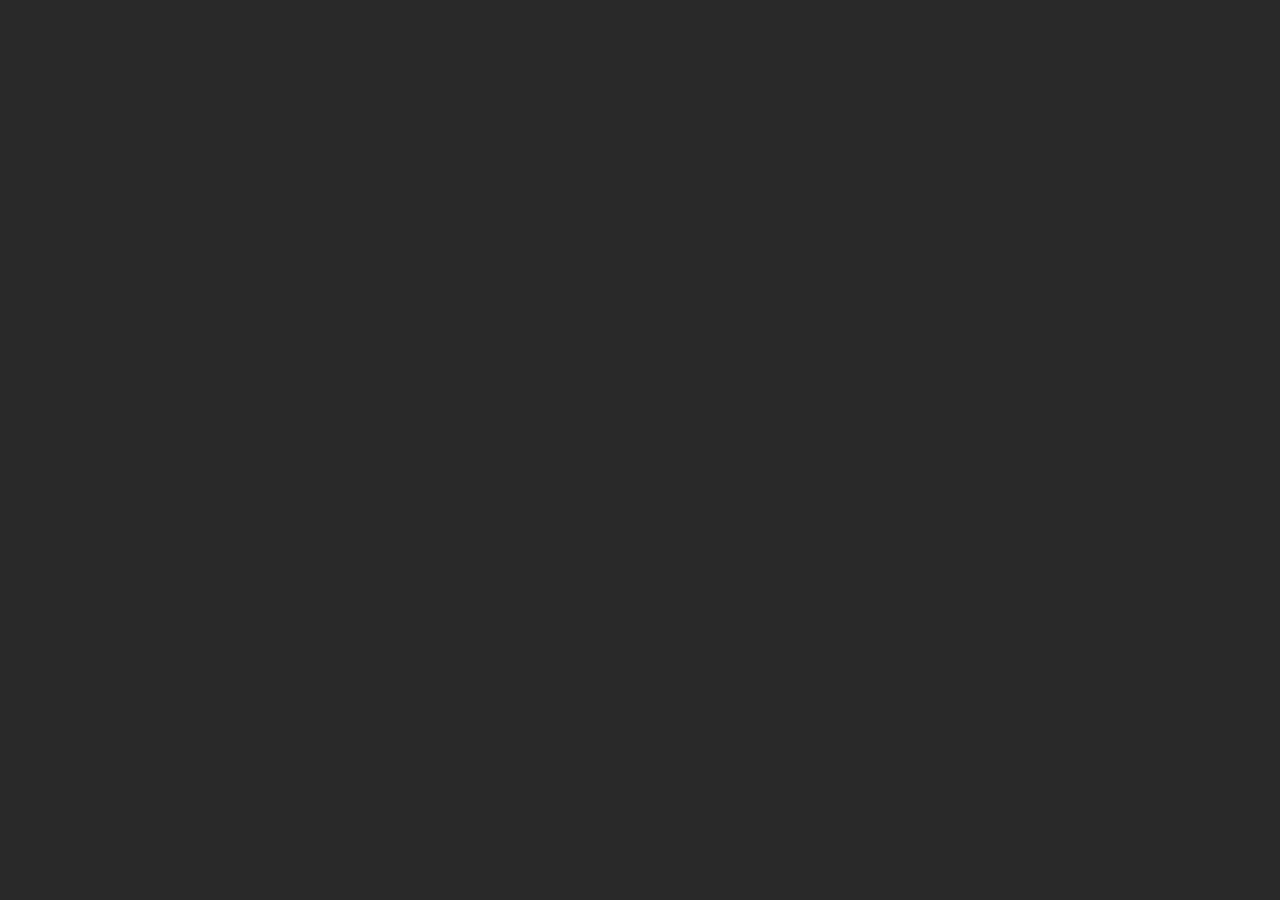
==== index.html @ 09900ca1 "feat(Scroll): Progress bar" ====
<!DOCTYPE html>
<html lang="en">

<head>
    <meta charset="UTF-8">
    <meta name="viewport" content="width=device-width, initial-scale=1.0">
    <link rel="stylesheet" href="styles.css">
    <script src="main.js" defer></script>
    <title>Scroll Driven Animation</title>
</head>

<body>
    <div class="progress"></div>
</body>

</html>
---- styles.css ----
body {
    display: flex;
    flex-direction: column;
    align-items: center;
    gap: 1rem;
    background-color: #292929;
}

html {
    scroll-timeline: --progress-bar block;
}

@keyframes slide-in {
    from {
        opacity: 0;
        transform: translateY(10vh);
    }
}

@keyframes scroll-progress {
    from {
        width: 0%;
    }

    to {
        width: 100%;
    }
}

.card {
    background-color: #444444;
    border-radius: 10px;
    view-timeline-name: --item-timeline;
    animation: slide-in both;
    animation-timeline: --item-timeline;
    animation-range: contain 0% contain 200%;
}

.progress {
    z-index: 100;
    background-color: #2bdba1;
    position: fixed;
    animation: scroll-progress auto linear;
    animation-timeline: --progress-bar;
    top: 0;
    left: 0;
    height: 1rem;
}
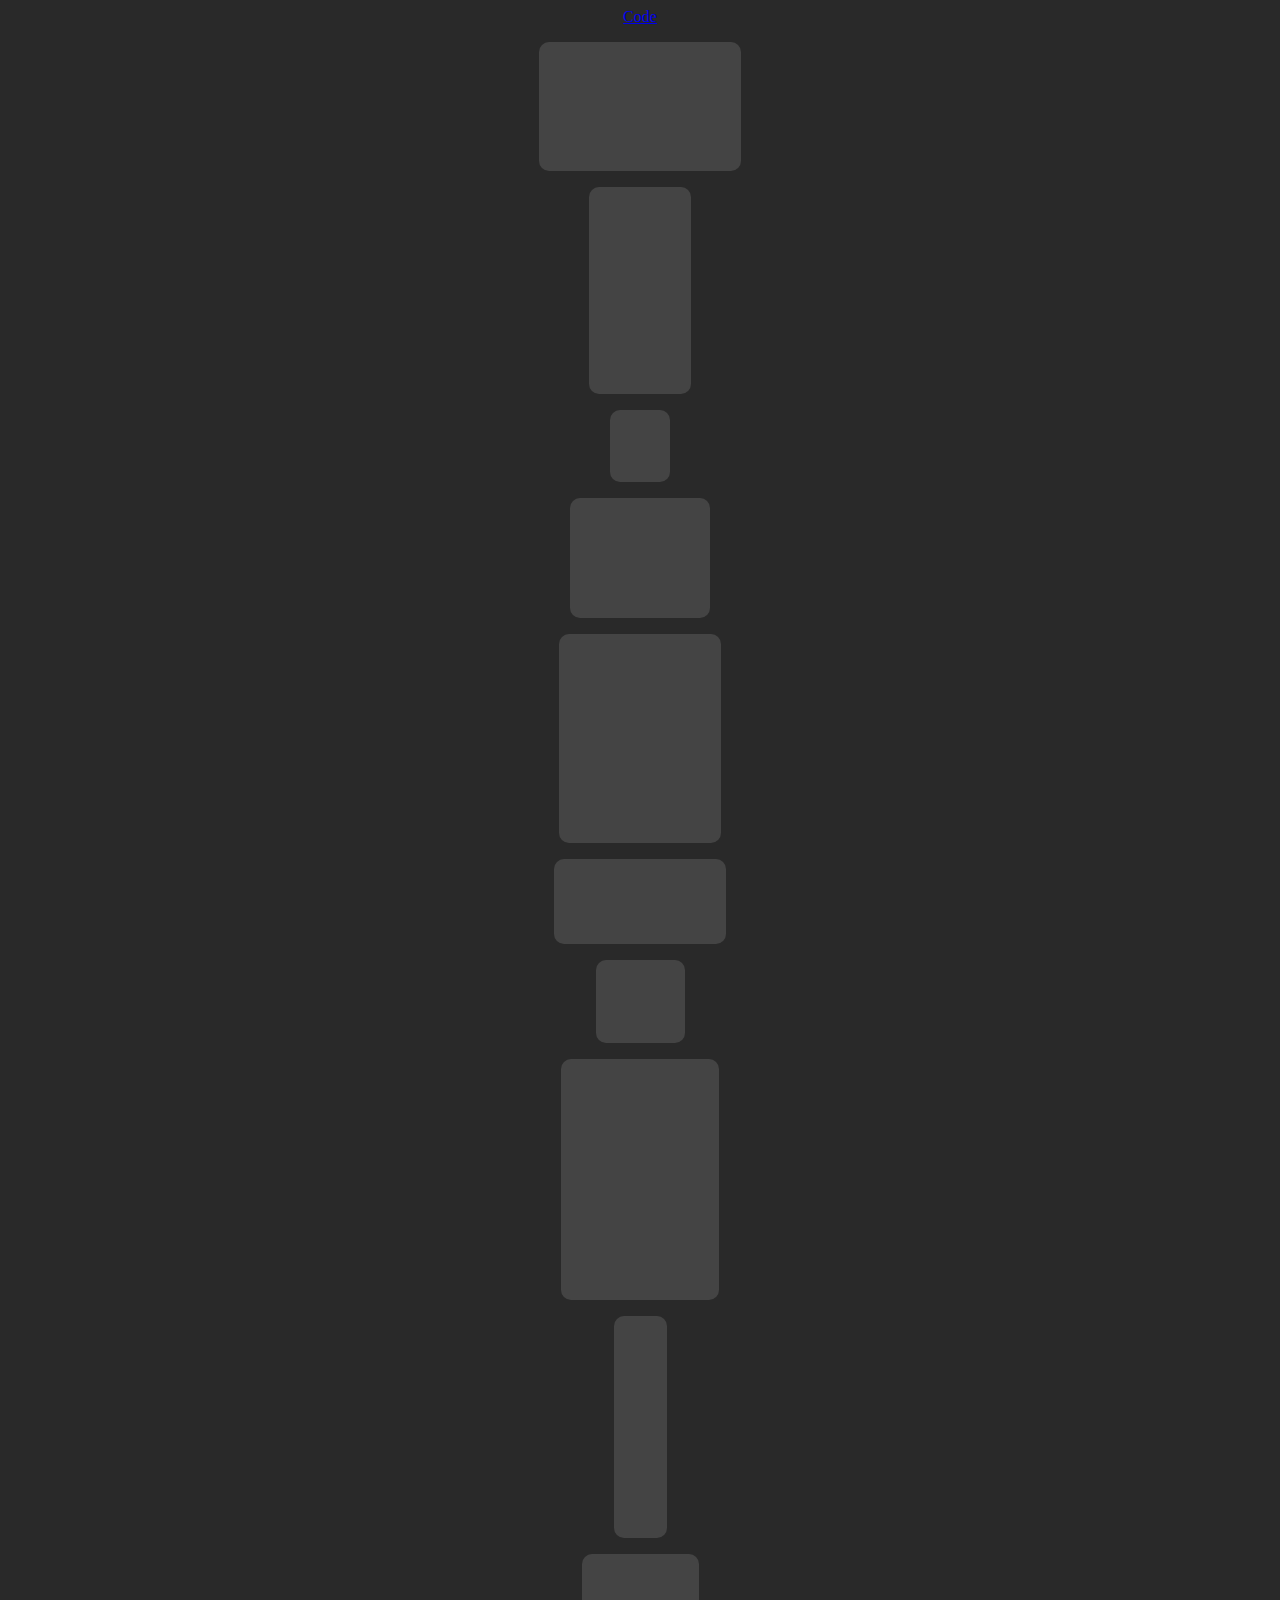
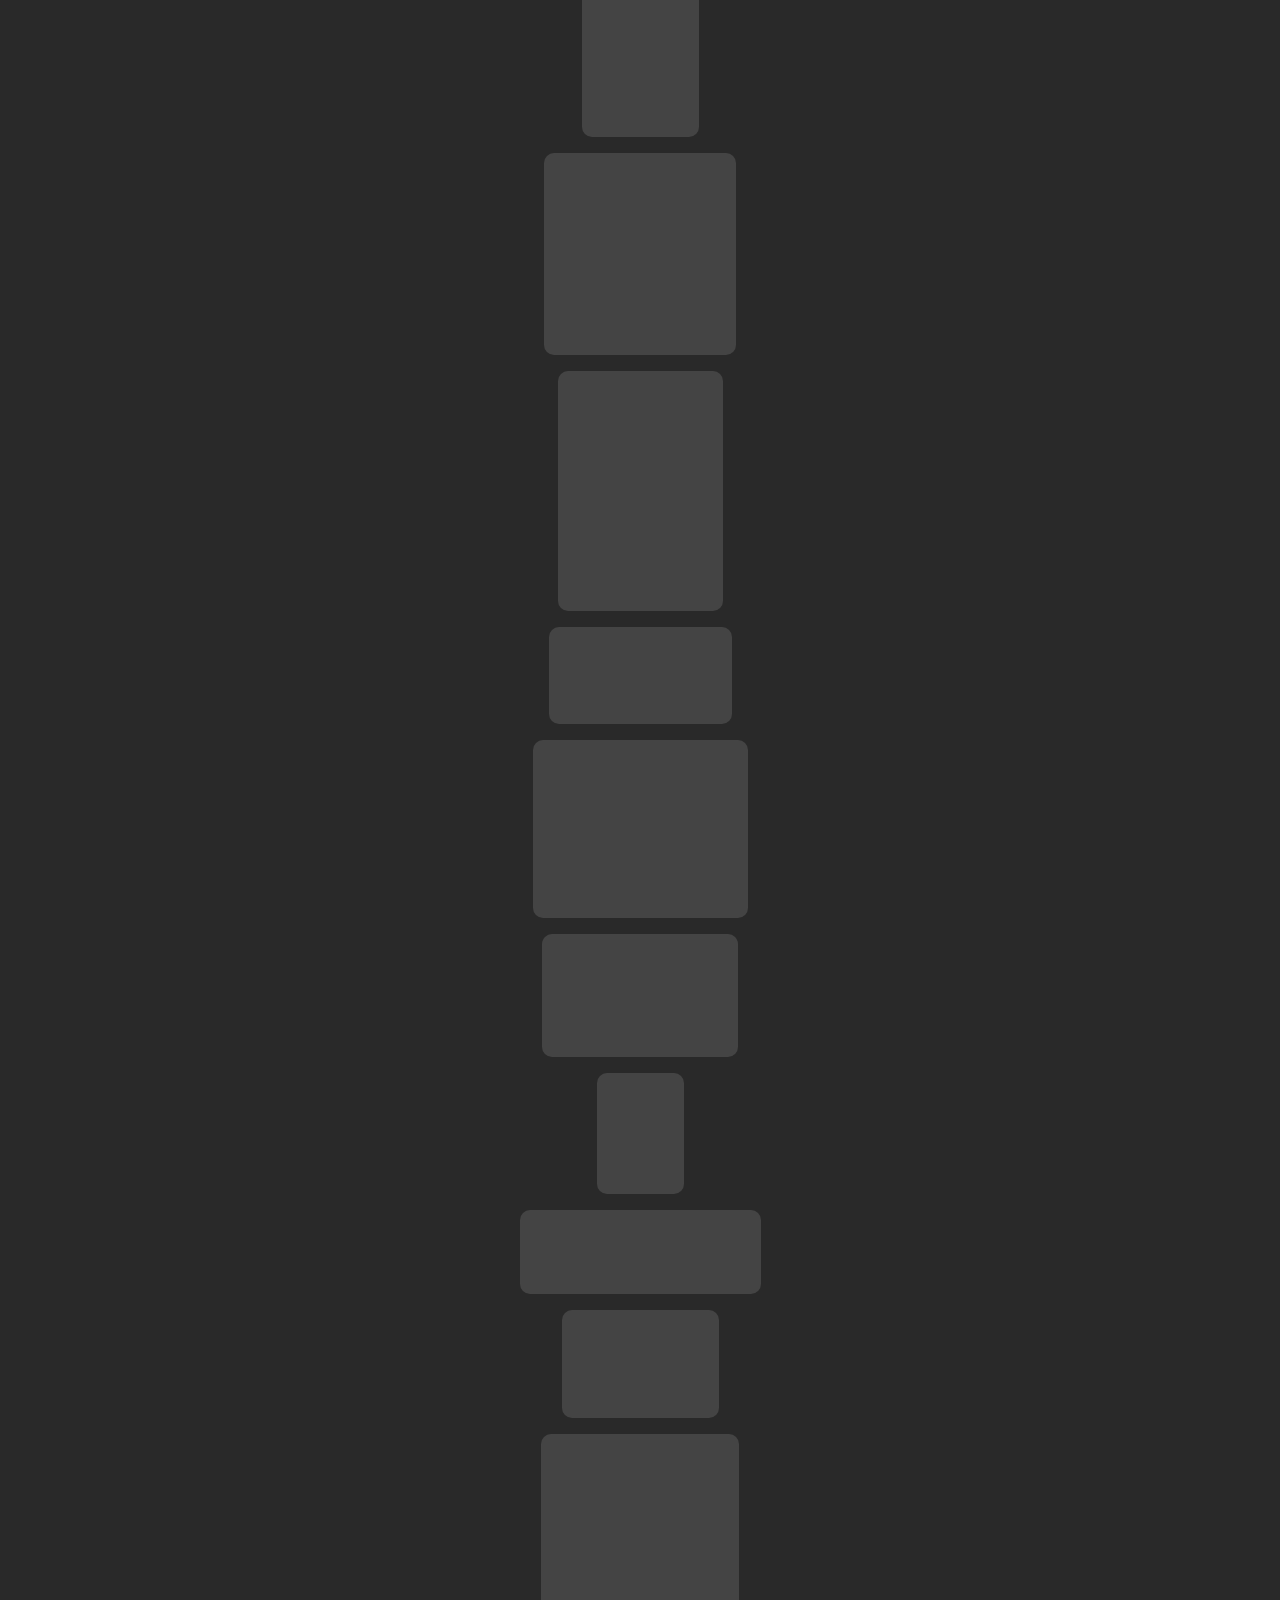
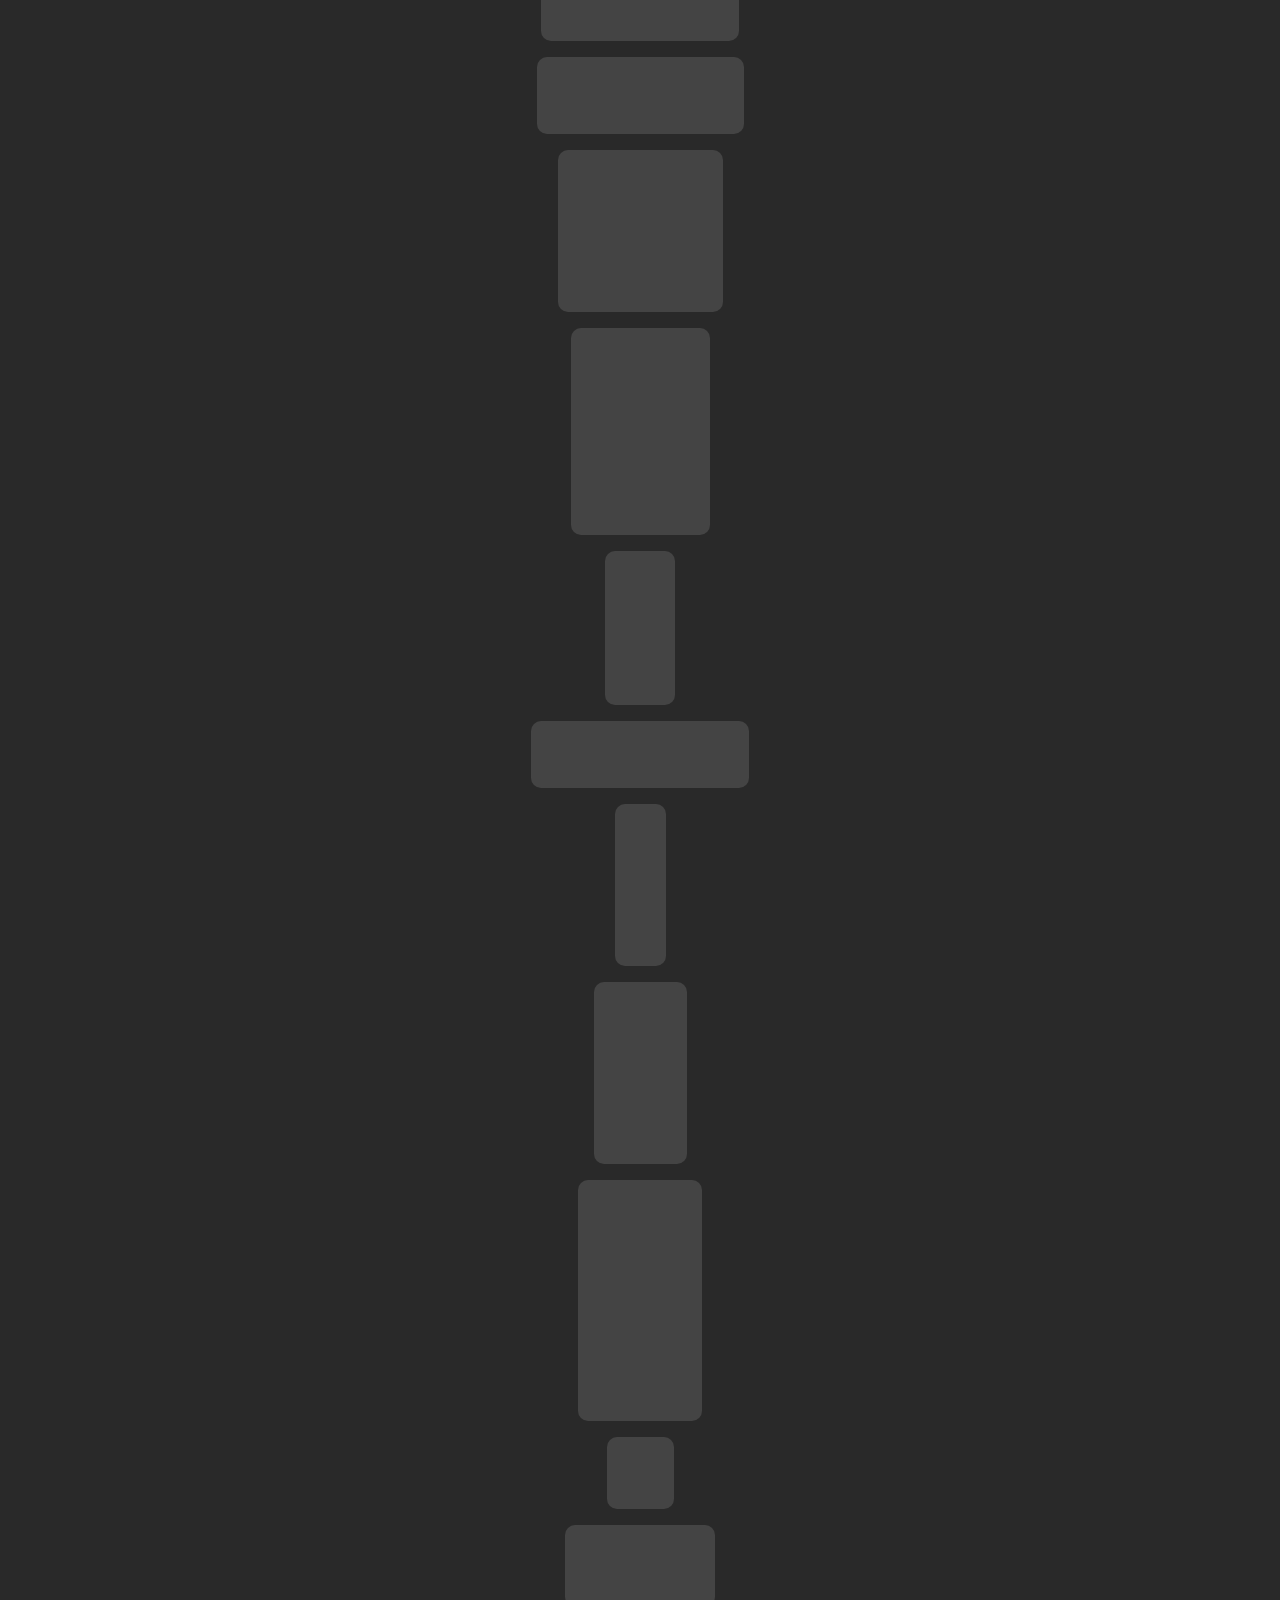
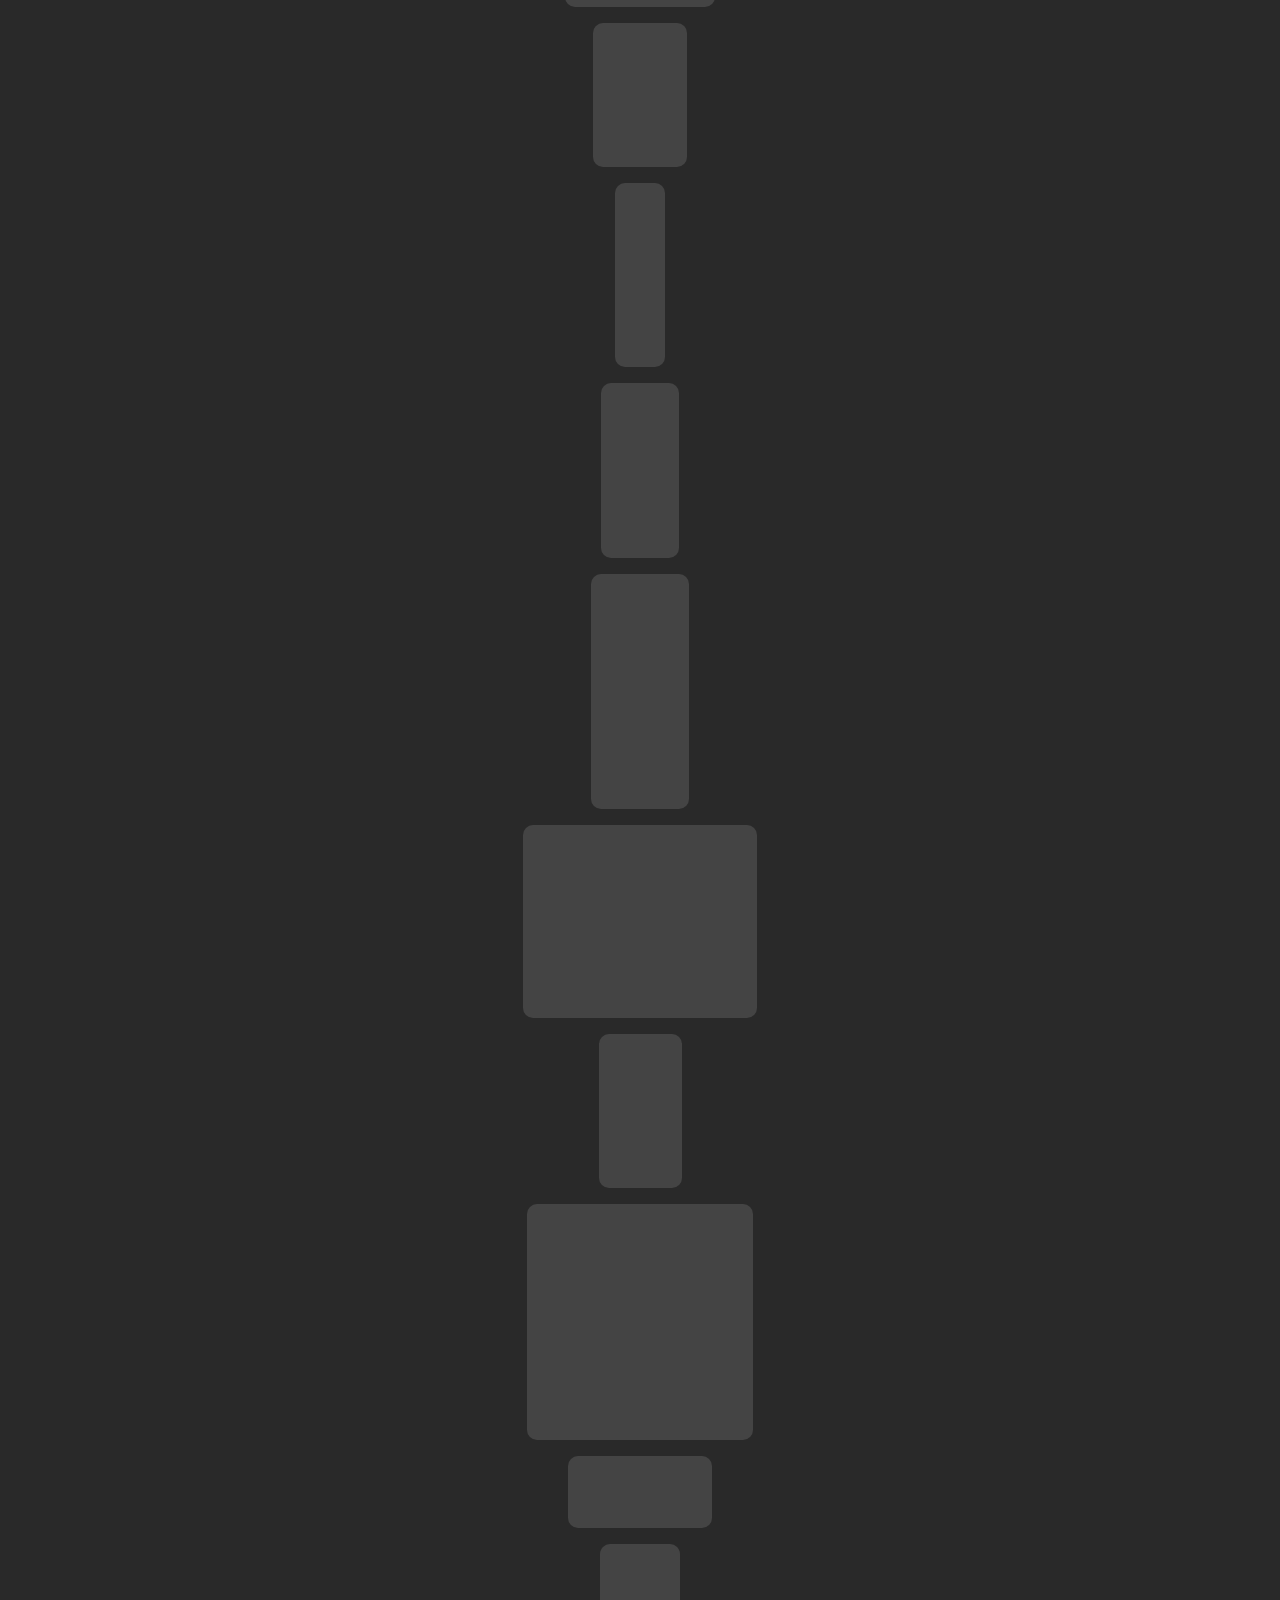
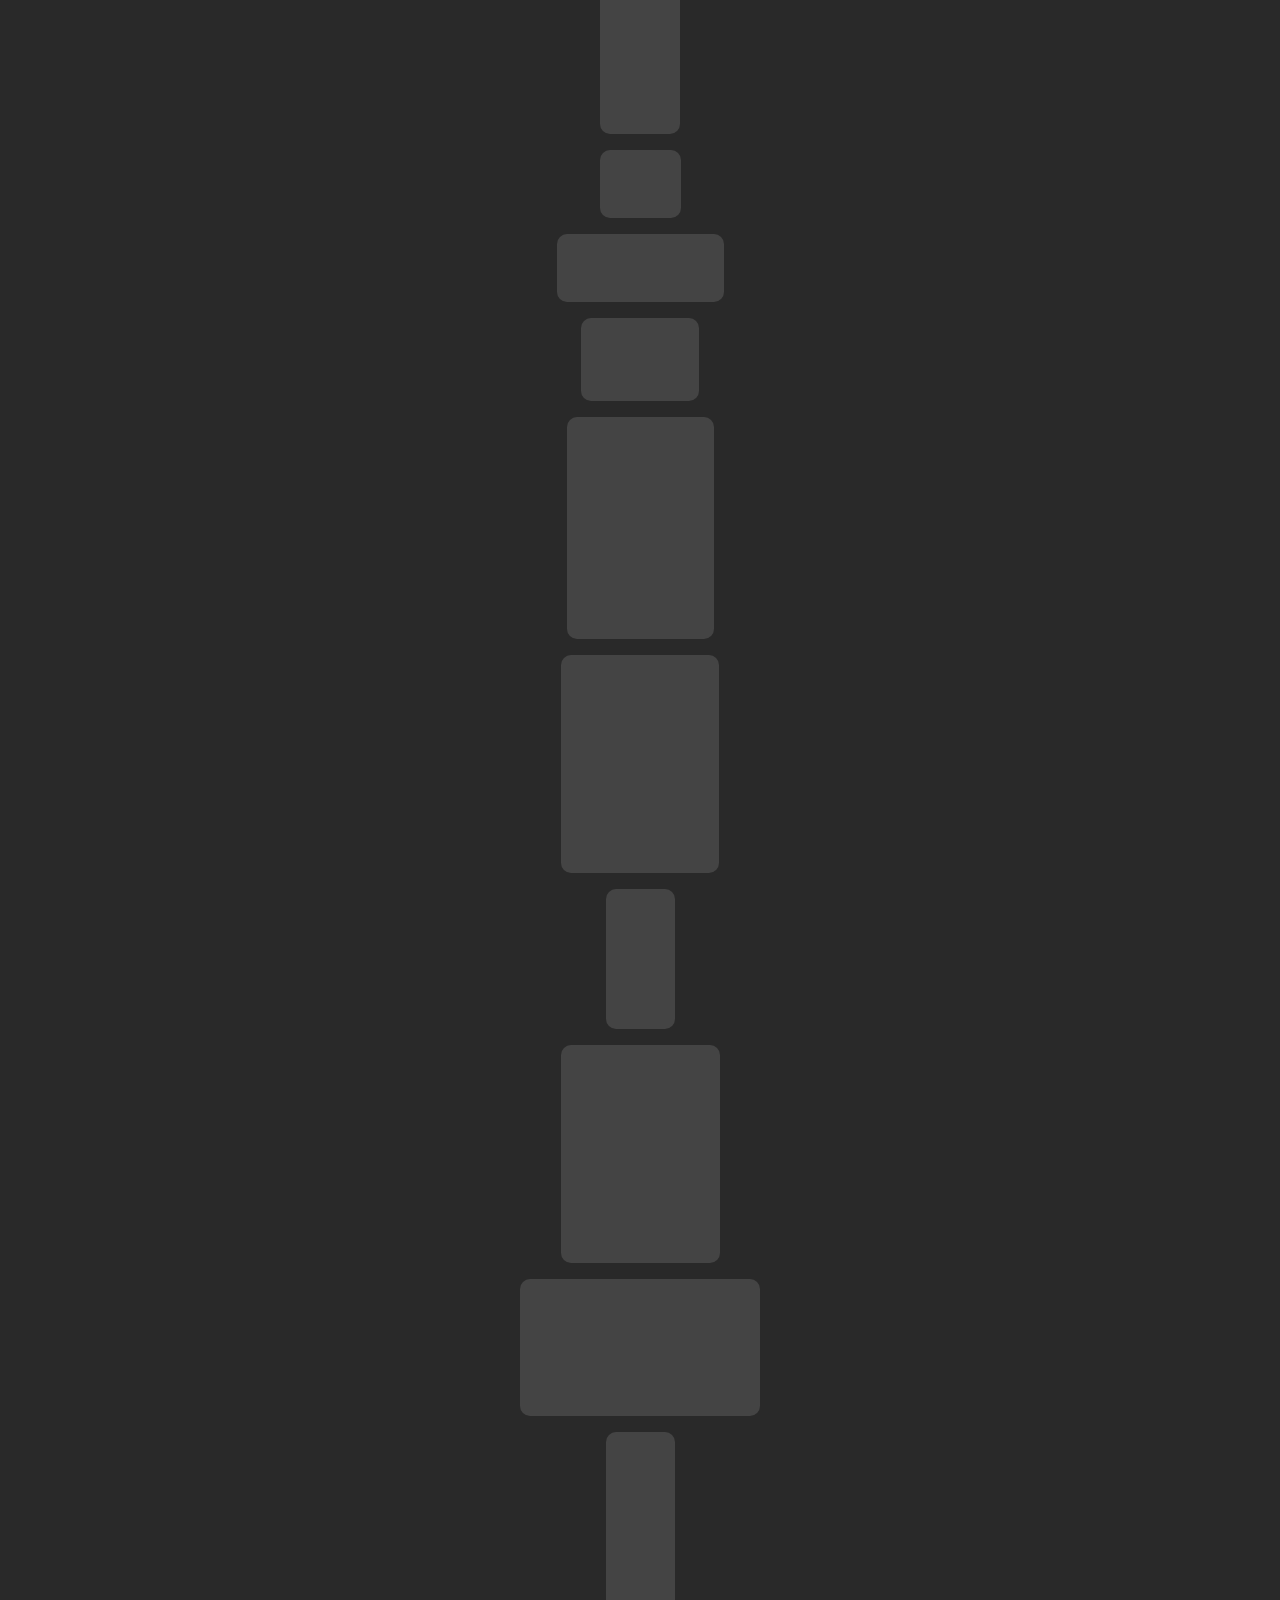
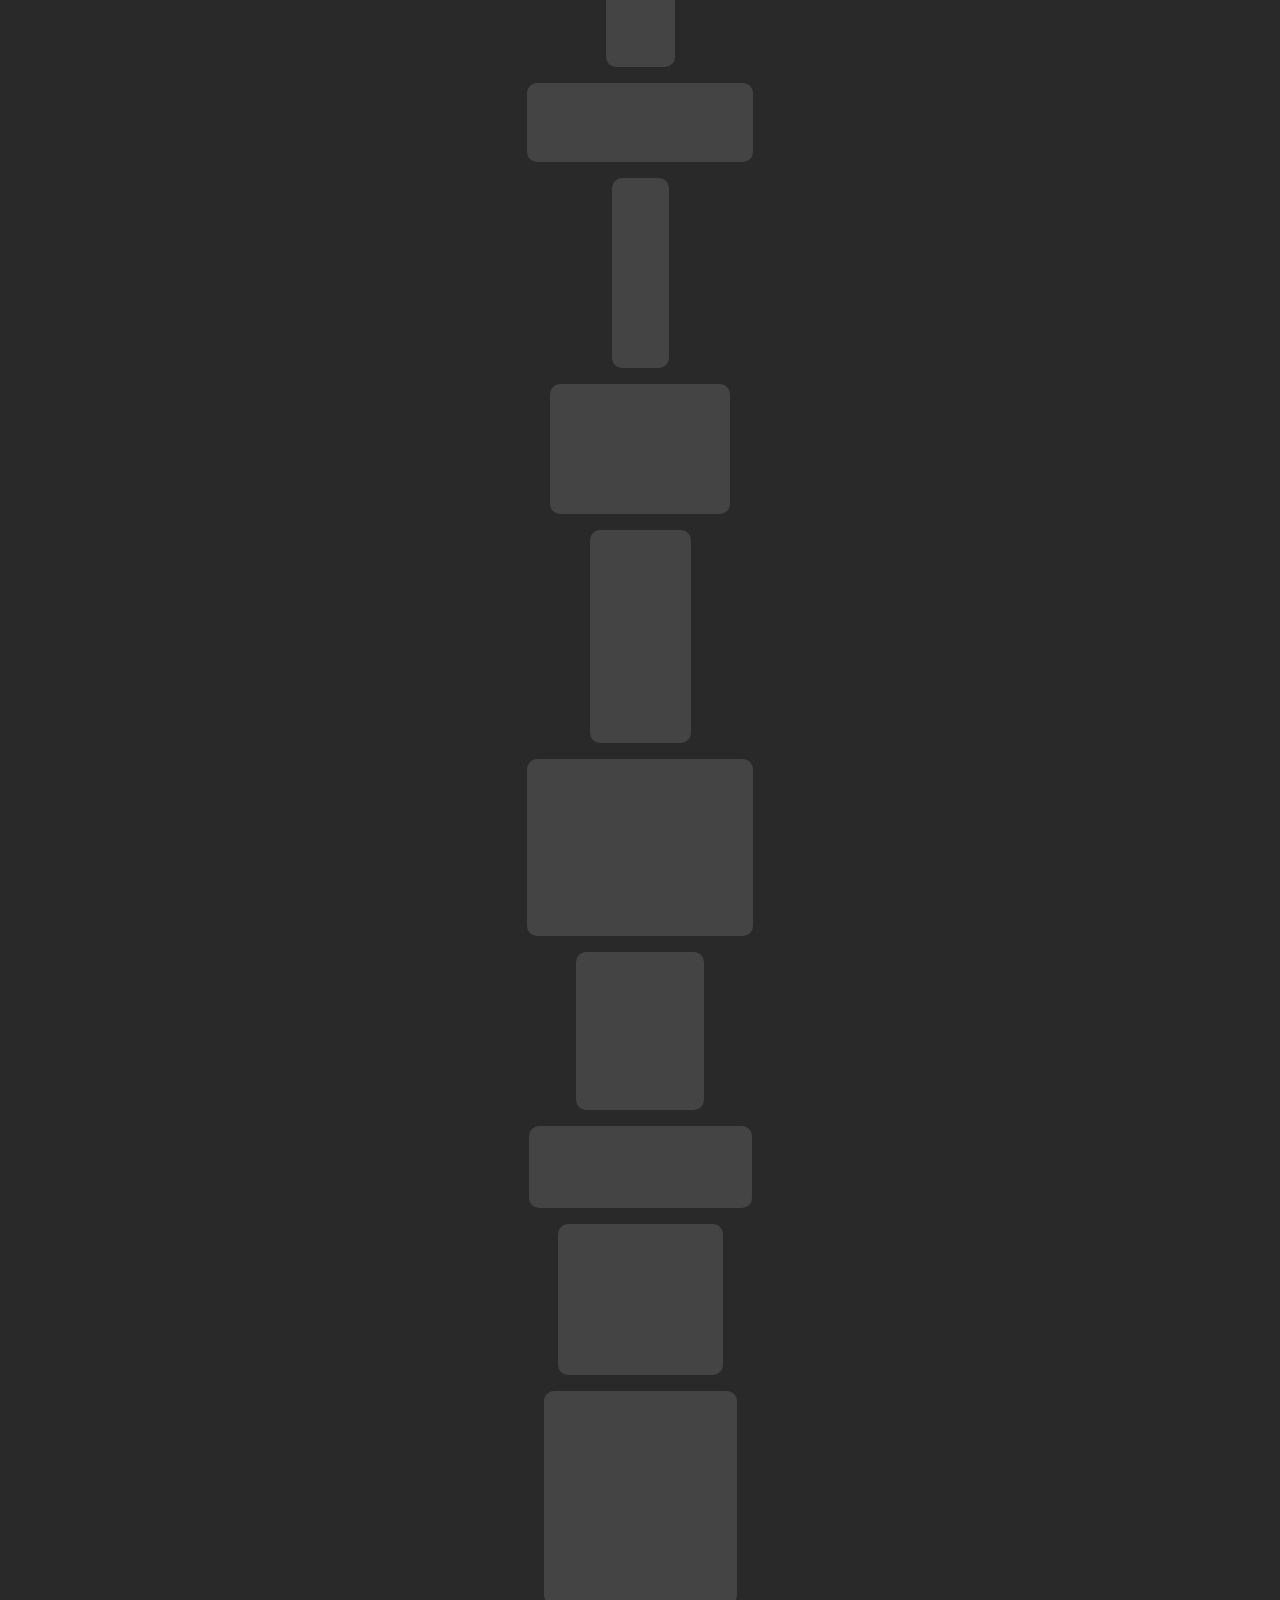
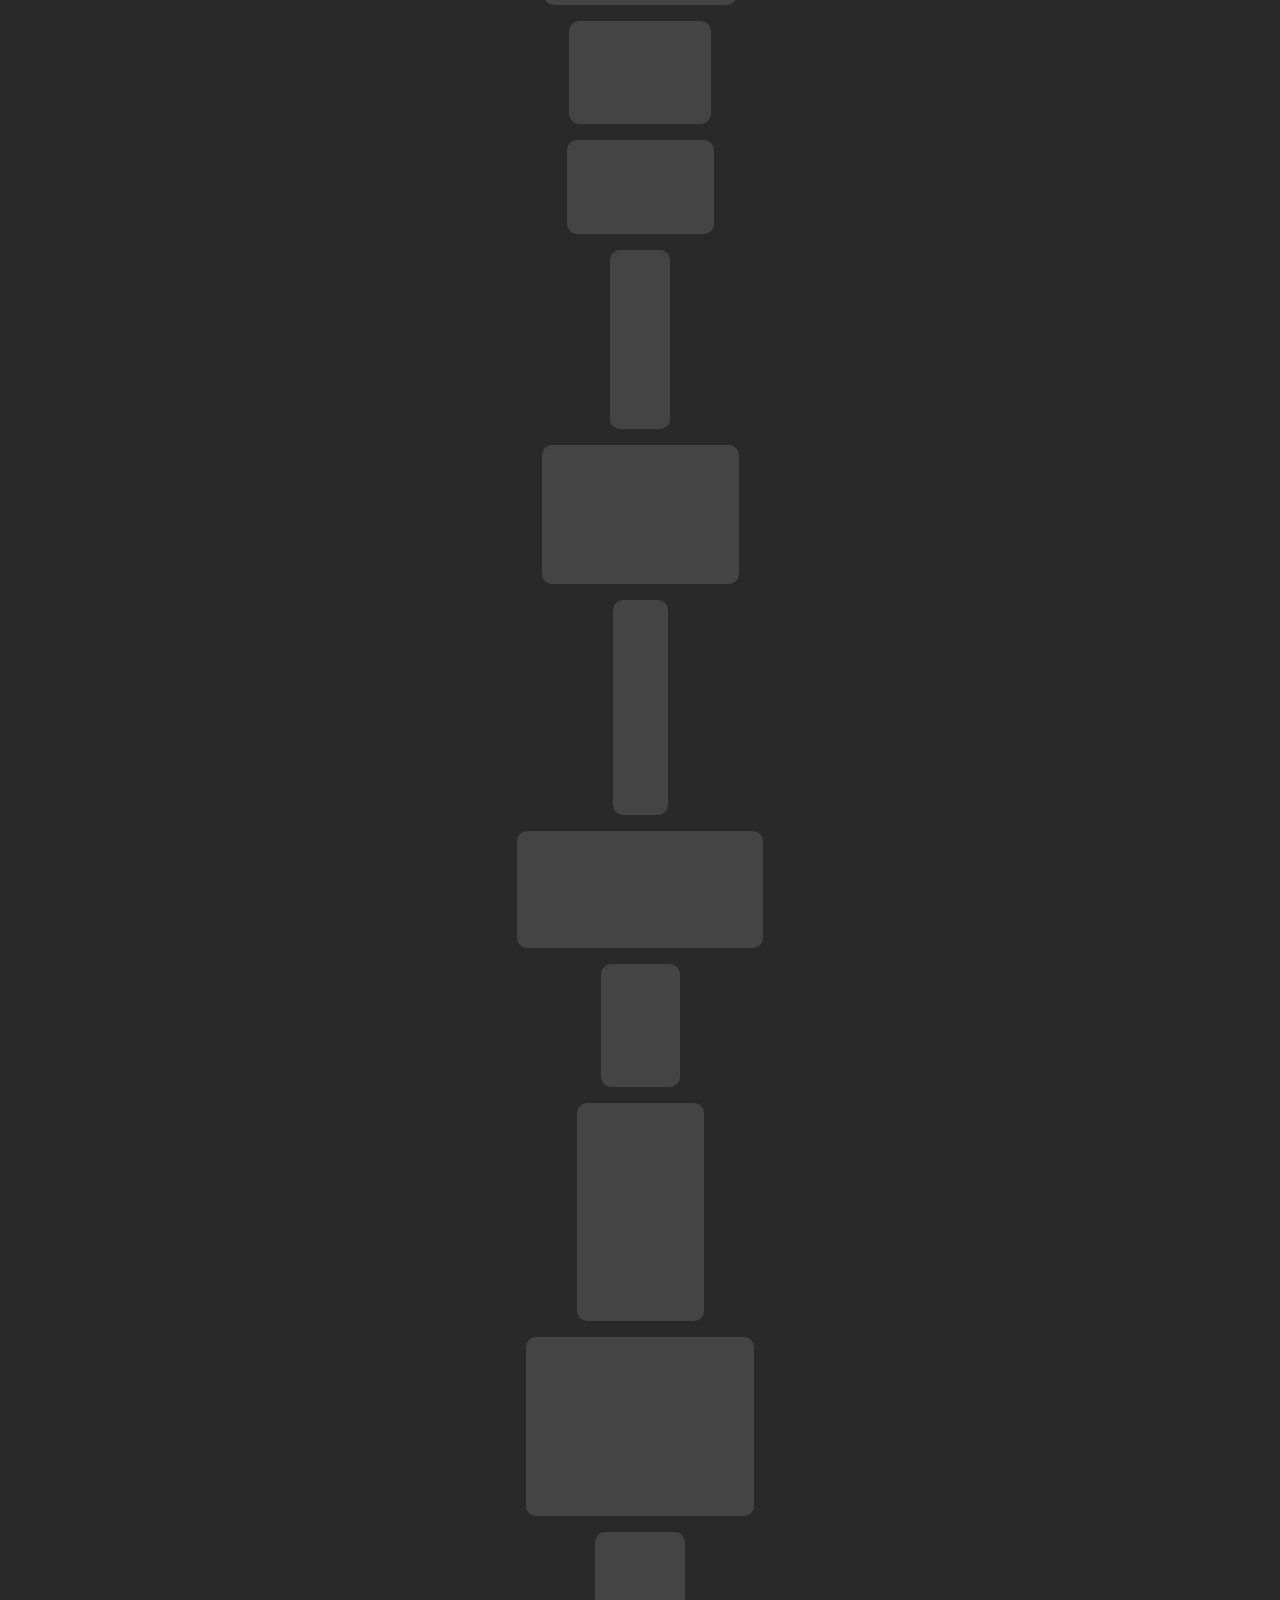
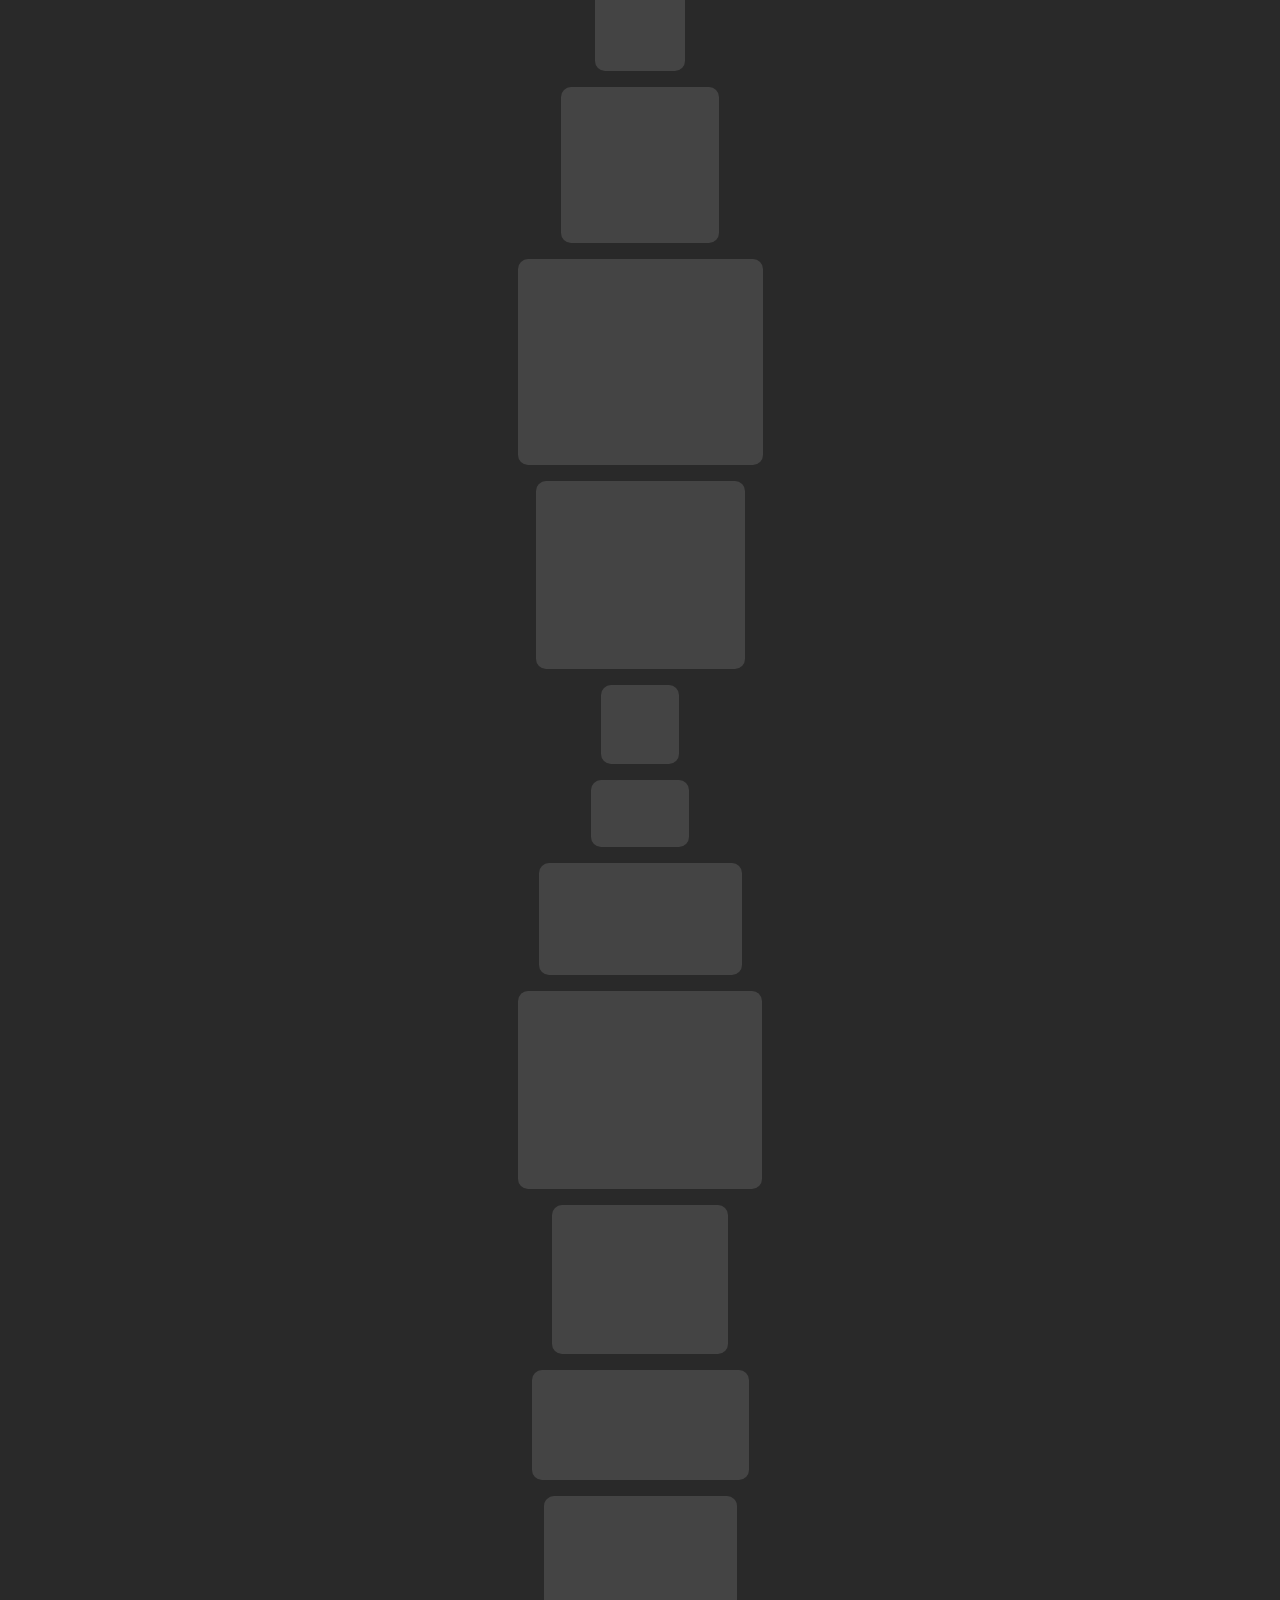
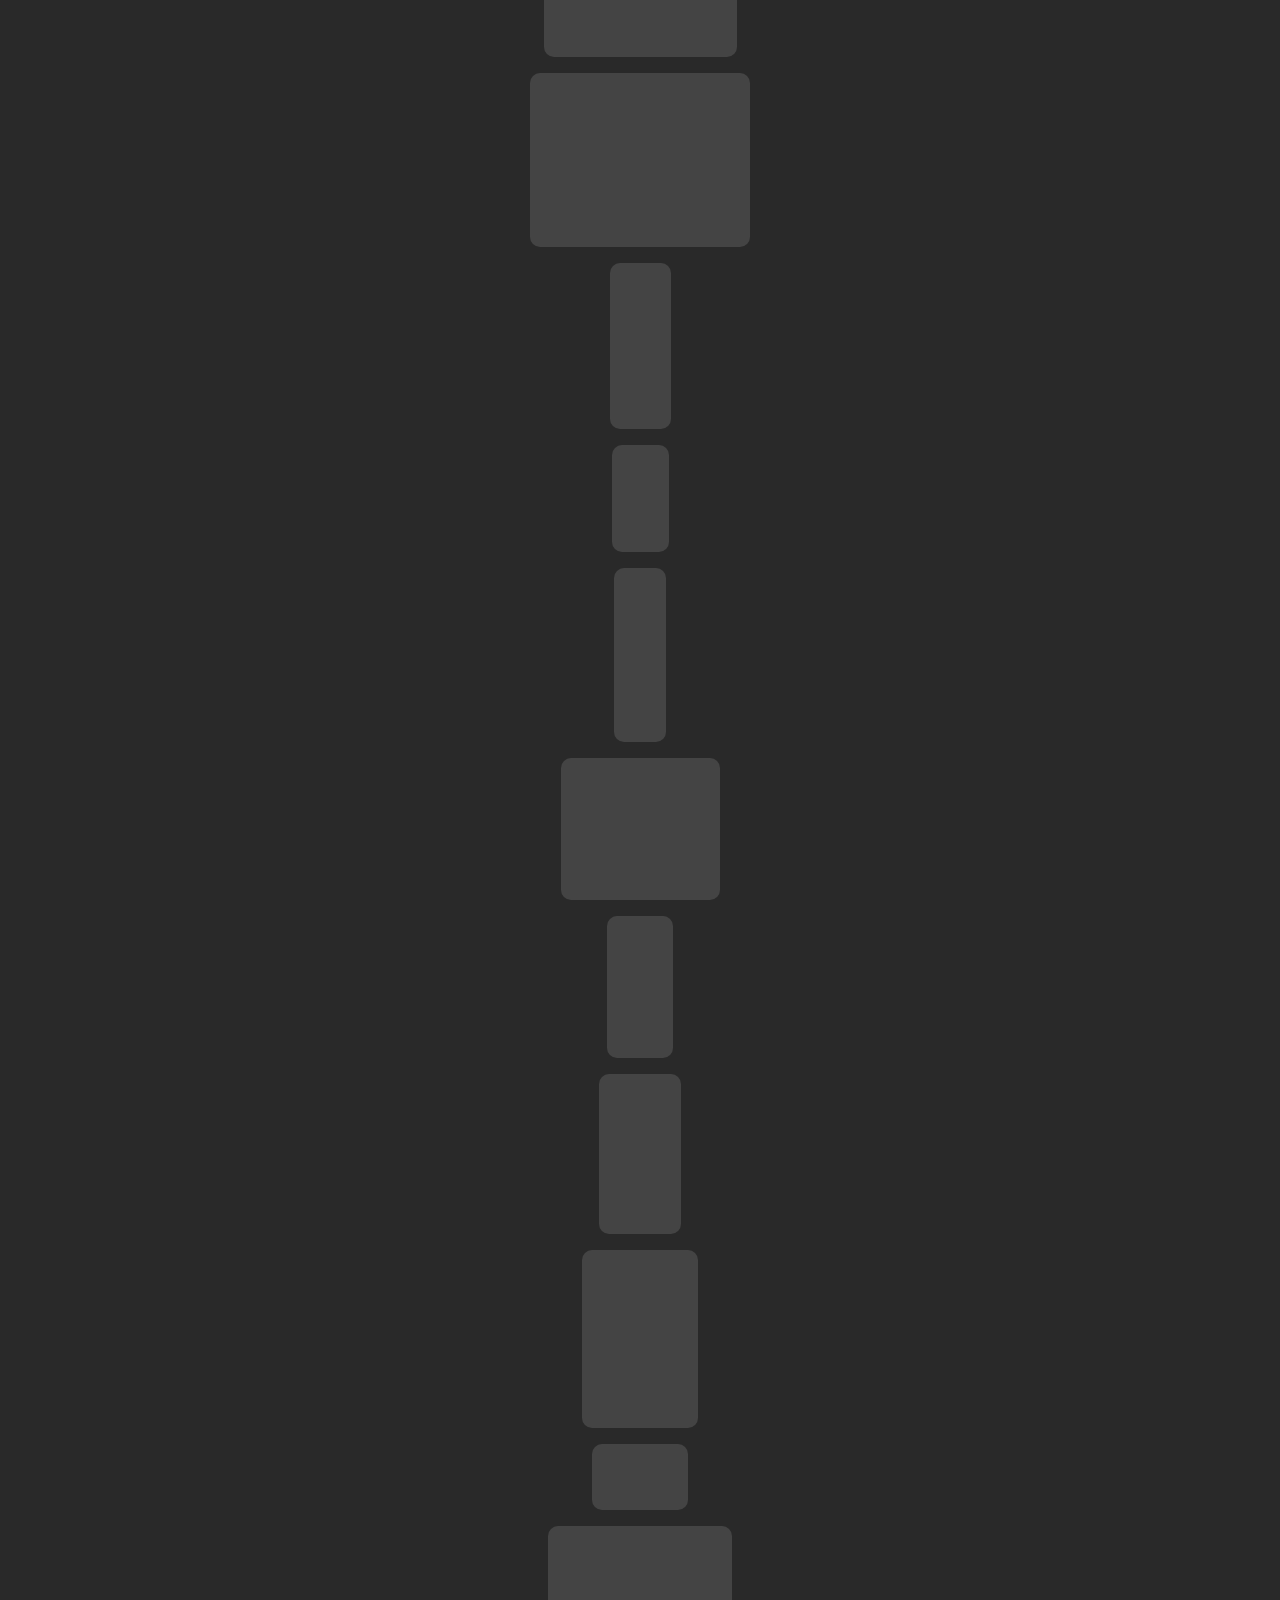
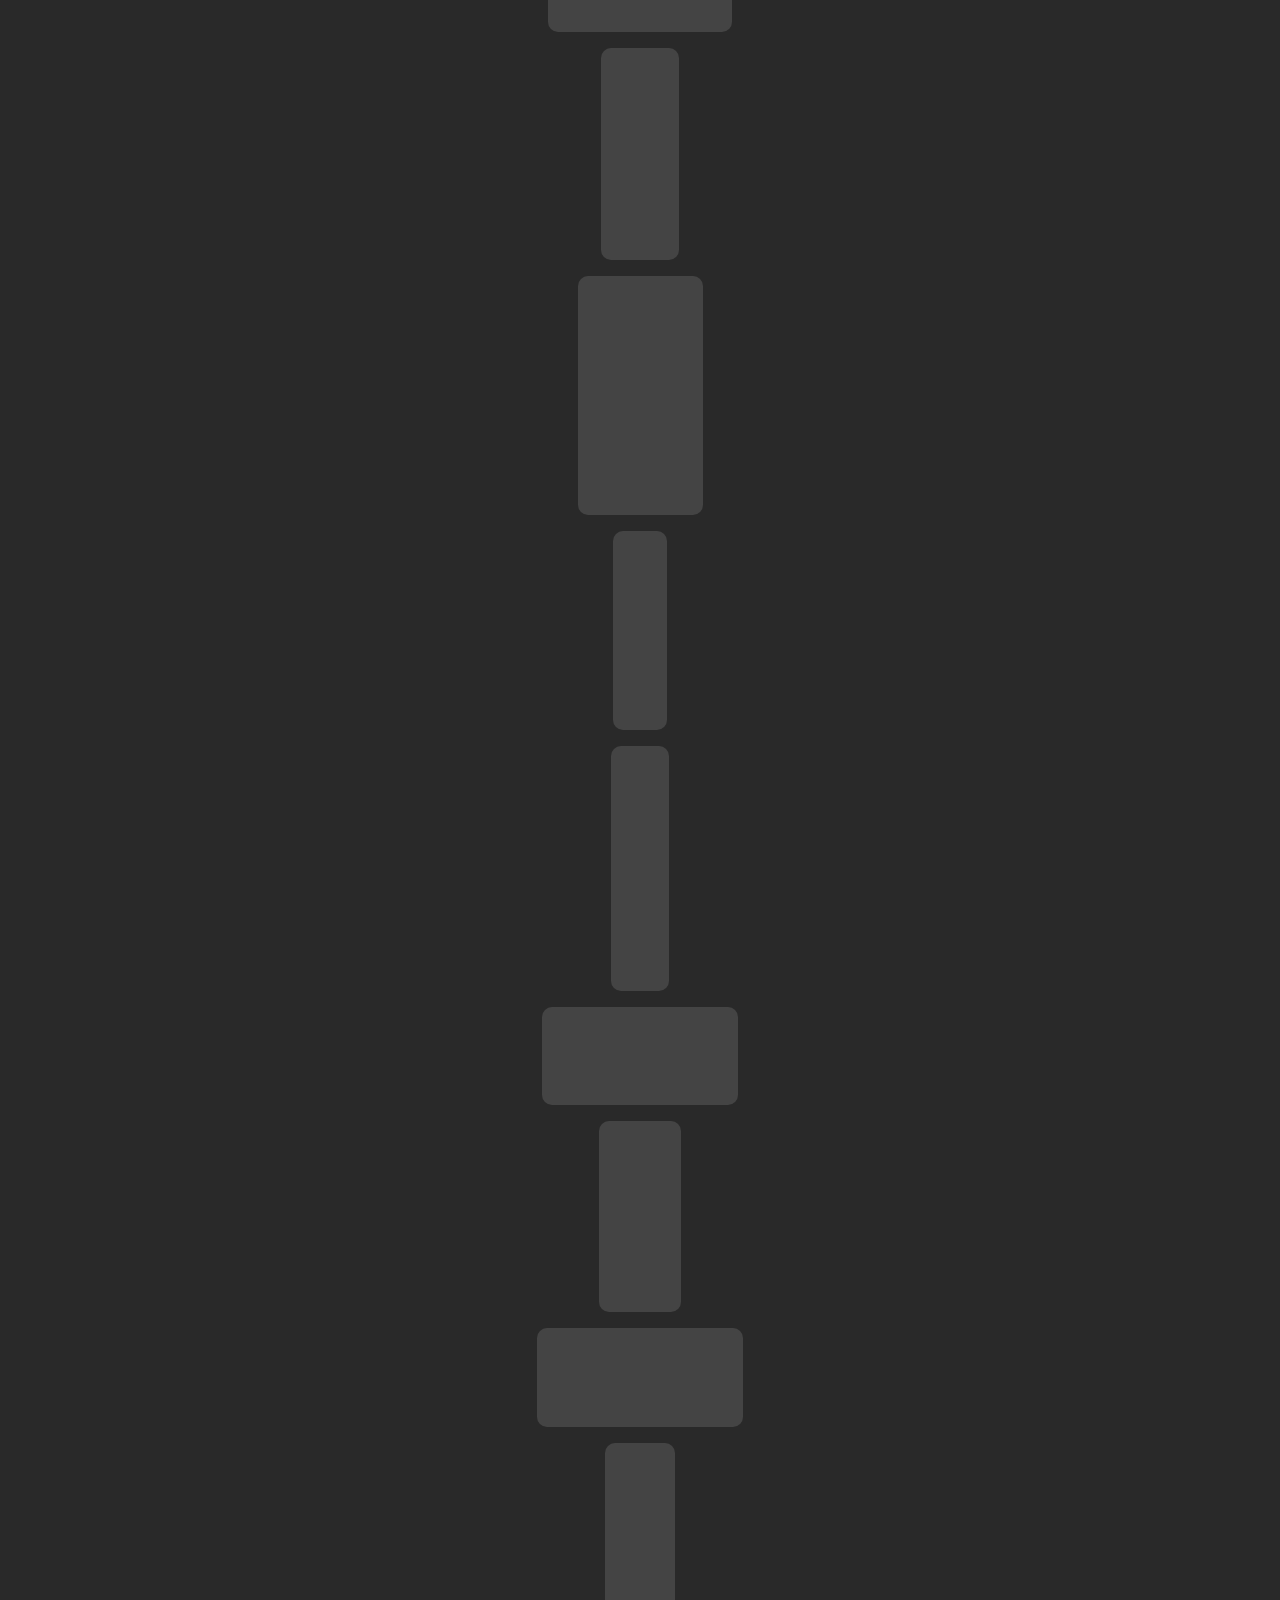
==== commit 015a8d6b: "refactor(Files): Move js ans styles to folders" ====
--- a/index.html
+++ b/index.html
@@ -4,12 +4,13 @@
 <head>
     <meta charset="UTF-8">
     <meta name="viewport" content="width=device-width, initial-scale=1.0">
-    <link rel="stylesheet" href="styles.css">
-    <script src="main.js" defer></script>
+    <link rel="stylesheet" href="styles/styles.css">
+    <script src="js/main.js" defer></script>
     <title>Scroll Driven Animation</title>
 </head>
 
 <body>
+    <a href="./code.html">Code</a>
     <div class="progress"></div>
 </body>
 
--- a/styles/styles.css
+++ b/styles/styles.css
@@ -0,0 +1,48 @@
+body {
+    display: flex;
+    flex-direction: column;
+    align-items: center;
+    gap: 1rem;
+    background-color: #292929;
+}
+
+html {
+    scroll-timeline: --progress-bar block;
+}
+
+@keyframes slide-in {
+    from {
+        opacity: 0;
+        transform: translateY(10vh);
+    }
+}
+
+@keyframes scroll-progress {
+    from {
+        width: 0%;
+    }
+
+    to {
+        width: 100%;
+    }
+}
+
+.card {
+    background-color: #444444;
+    border-radius: 10px;
+    view-timeline-name: --item-timeline;
+    animation: slide-in both;
+    animation-timeline: --item-timeline;
+    animation-range: contain 0% contain 200%;
+}
+
+.progress {
+    z-index: 100;
+    background-color: #2bdba1;
+    position: fixed;
+    animation: scroll-progress auto linear;
+    animation-timeline: --progress-bar;
+    top: 0;
+    left: 0;
+    height: 1rem;
+}